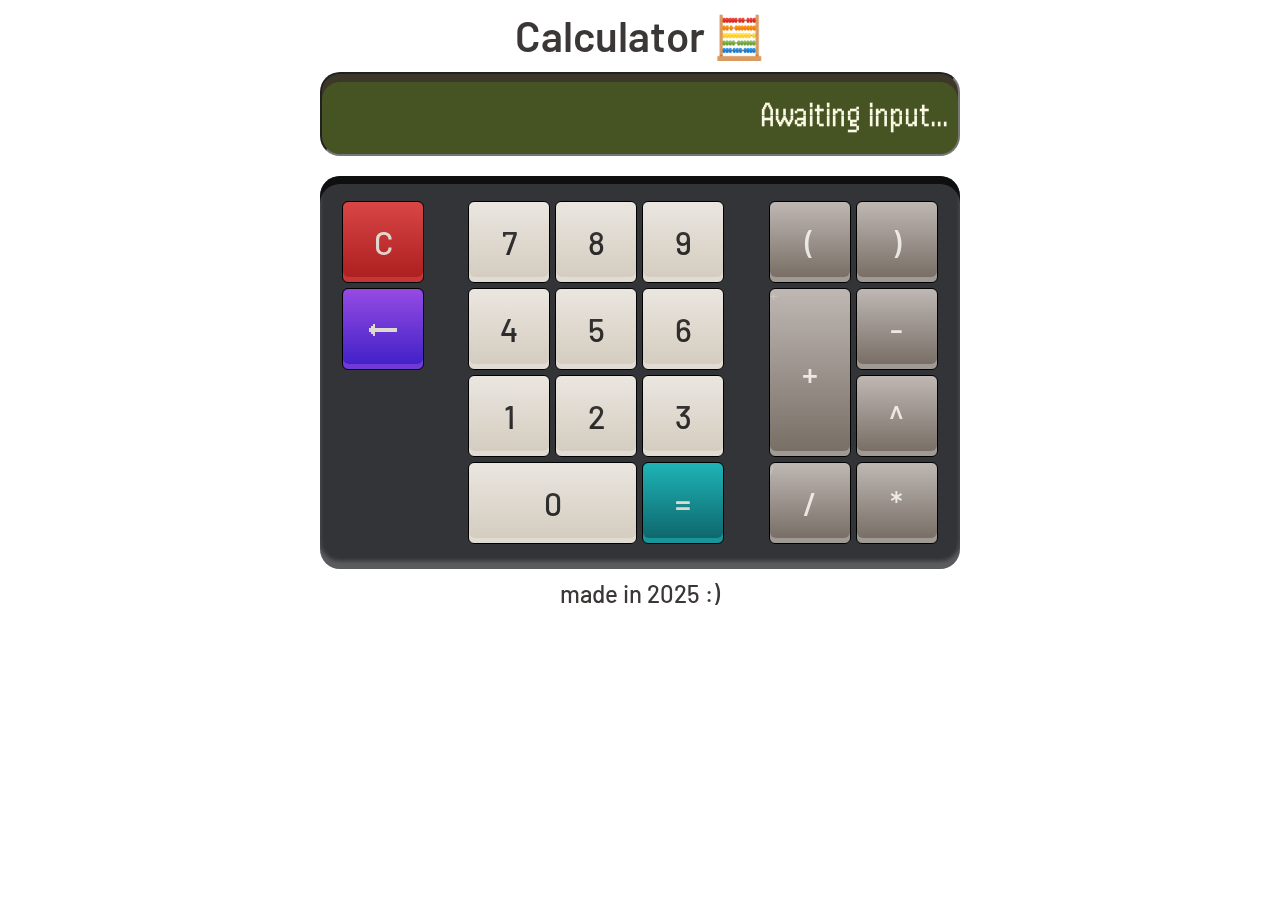
==== src/index.html @ a96f7158 "refactor: change the name of the main folder to src" ====
<!DOCTYPE html>
<html lang="en">
  <head>
    <meta charset="UTF-8" />
    <meta name="viewport" content="width=device-width, initial-scale=1.0" />
    
    <title>Calculator App</title>

    <link rel="preconnect" href="https://fonts.googleapis.com" />
    <link rel="preconnect" href="https://fonts.gstatic.com" crossorigin />
    <link
      href="https://fonts.googleapis.com/css2?family=Barlow:ital,wght@0,100;0,200;0,300;0,400;0,500;0,600;0,700;0,800;0,900;1,100;1,200;1,300;1,400;1,500;1,600;1,700;1,800;1,900&family=Handjet:wght@100..900&display=swap"
      rel="stylesheet"
    />

    <link rel="stylesheet" href="style.css" />
    <link rel="stylesheet" href="queries.css" />

    <script type="module" src="script.js"></script>
    <script type="module" src="keyMap.js"></script>
  </head>
  <body>
    <div class="wrapper">
      <header class="header">
        <h1 class="h1">Calculator 🧮</h1>
      </header>
      <main class="main">
        <div class="calculator">
          <input
            type="text"
            title="calculator"
            placeholder="Awaiting input..."
            class="calculator__screen"
            readonly
          />
          <div class="calculator__buttons">
            <div class="calculator__controller-buttons">
              <button
                class="calculator__button calculator__button--red"
                value="C"
              >
                <span class="calculator__button-text">C</span>
                <div class="calculator__button-under"></div>
              </button>
              <button
                class="calculator__button calculator__button--purple"
                value="Backspace"
              >
                <span class="calculator__button-text">🠔</span>
                <div class="calculator__button-under"></div>
              </button>
            </div>
            <div class="calculator__number-buttons">
              <button class="calculator__button" value="7">
                <span class="calculator__button-text">7</span>
                <div class="calculator__button-under"></div>
              </button>
              <button class="calculator__button" value="8">
                <span class="calculator__button-text">8</span>
                <div class="calculator__button-under"></div>
              </button>
              <button class="calculator__button" value="9">
                <span class="calculator__button-text">9</span>
                <div class="calculator__button-under"></div>
              </button>
              <button class="calculator__button" value="4">
                <span class="calculator__button-text">4</span>
                <div class="calculator__button-under"></div>
              </button>
              <button class="calculator__button" value="5">
                <span class="calculator__button-text">5</span>
                <div class="calculator__button-under"></div>
              </button>
              <button class="calculator__button" value="6">
                <span class="calculator__button-text">6</span>
                <div class="calculator__button-under"></div>
              </button>
              <button class="calculator__button" value="1">
                <span class="calculator__button-text">1</span>
                <div class="calculator__button-under"></div>
              </button>
              <button class="calculator__button" value="2">
                <span class="calculator__button-text">2</span>
                <div class="calculator__button-under"></div>
              </button>
              <button class="calculator__button" value="3">
                <span class="calculator__button-text">3</span>
                <div class="calculator__button-under"></div>
              </button>
              <button
                class="calculator__button calculator__button--zero"
                value="0"
              >
                <span class="calculator__button-text">0</span>
                <div class="calculator__button-under"></div>
              </button>
              <button
                class="calculator__button calculator__button--equals calculator__button--blue"
                value="="
              >
                <span class="calculator__button-text">=</span>
                <div class="calculator__button-under"></div>
              </button>
            </div>
            <div class="calculator__operations-buttons">
              <button
                class="calculator__button calculator__button--operation"
                value="("
              >
              <span class="calculator__button-text">(</span>

                <div class="calculator__button-under"></div>
              </button>
              <button
                class="calculator__button calculator__button--operation"
                value=")"
              >
              <span class="calculator__button-text">)</span>

                <div class="calculator__button-under"></div>
              </button>
              <button
                class="calculator__button--plus calculator__button calculator__button--operation "
                value="+"
              >
              <span class="calculator__button-text">+</span>

                <div class="calculator__button-under">+</div>
              </button>
              <button
                class="calculator__button calculator__button--operation"
                value="-"
              >
              <span class="calculator__button-text">-</span>

                <div class="calculator__button-under"></div>
              </button>
              <button
                class="calculator__button calculator__button--operation"
                value="^"
              >
              <span class="calculator__button-text">^
              </span>

                <div class="calculator__button-under"></div>
              </button>
              <button
                class="calculator__button calculator__button--operation"
                value="/"
              >
              <span class="calculator__button-text">/</span>

                <div class="calculator__button-under">/</div>
              </button>
              <button
                class="calculator__button calculator__button--operation"
                value="*"
              >
              <span class="calculator__button-text">*</span>
                <div class="calculator__button-under"></div>
              </button>
            </div>
          </div>
        </div>
      </main>
      <footer class="footer">
        <p class="p">made in 2025 :)</p>
      </footer>
    </div>
  </body>
</html>
---- src/style.css ----
:root {
  --font-family: "Barlow", sans-serif;
  --second-family: "Handjet", sans-serif;
}

* {
  margin: 0;
  padding: 0;
  box-sizing: border-box;
}

html {
  font-size: 10px;
}

.p {
  font-family: var(--font-family);
  font-weight: 500;
  font-size: 2.4rem;
  color: #3c3737;
  text-align: center;
}

.h1 {
  font-family: var(--font-family);
  font-weight: 600;
  font-size: 4.2rem;
  color: #3c3737;
}

.wrapper {
  width: 100%;
  display: flex;
  flex-direction: column;
  justify-content: center;
  align-items: center;
  margin: 0 auto;
  padding: 10px 60px;
}

.calculator {
  padding: 10px 0;
  gap: 20px;
  display: flex;
  flex-direction: column;
}

.calculator__screen {
  border-radius: 20px;
  height: 84px;
  background-color: #465423;
  stroke-width: 2px;
  stroke: #333;
  box-shadow: inset 0 8px 0 0 rgba(55, 43, 43, 0.7);
  font-family: var(--second-family);
  font-weight: 500;
  font-size: 3.6rem;
  text-align: end;
  color: #fbf8e3;
  padding: 10px;
}

.calculator__screen::placeholder {
  color: #fbf8e3;
}

.calculator__buttons {
  display: flex;
  justify-content: space-around;
  padding: 20px 0;
  background: #323437;
  stroke-width: 2px;
  stroke: #333;
  box-shadow: inset 0 8px 0 0 rgba(0, 0, 0, 0.7),
    inset 0 -8px 4px 0 rgba(255, 255, 255, 0.2);
  width: 50vw;
  max-width: 700px;
  min-width: 543px;
  border-radius: 20px;
}

.calculator__button {
  border-radius: 6px;
  border: 1px solid #000;
  width: 82px;
  height: 82px;
  display: flex;
  justify-content: center;
  align-items: center;
  background-color: #e1dcd3;
  color: #333;
}

.calculator__button:hover {
  height: 77px;
  margin-top: 5px;
  align-self: flex-end;
}

.calculator__button.pressed {
  height: 77px;
  margin-top: 5px;
  align-self: flex-end;
}

.calculator__button:hover .calculator__button-under {
  height: 100%;
}

.calculator__button.pressed .calculator__button-under {
  height: 100%;
}

.calculator__button-text {
  position: absolute;
  font-family: var(--font-family);
  font-weight: 500;
  font-size: 3.2rem;
  text-align: center;
}

.calculator__button-under {
  display: flex;
  align-self: flex-start;
  border-radius: 6px;
  width: 100%;
  height: calc(100% - 5px);
  background: linear-gradient(
    to bottom,
    rgb(211, 202, 202) 0%,
    rgb(21, 18, 18) 100%
  );
  mix-blend-mode: overlay;
  opacity: 0.5;
}

.calculator__controller-buttons {
  display: flex;
  flex-direction: column;
  gap: 0.5rem;
  padding: 0.5rem;
}

.calculator__number-buttons {
  display: grid;
  grid-gap: 0.5rem;
  grid-template-columns: 1fr 1fr 1fr;
  padding: 0.5rem;
}

.calculator__button--zero {
  grid-column: span 2;
  width: 100%;
}

.calculator__operations-buttons {
  display: grid;
  grid-gap: 0.5rem;
  grid-template-columns: 1fr 1fr;
  padding: 0.5rem;
}

.calculator__button--plus {
  grid-row: span 2;
  height: 100%;
}

.calculator__button--plus:hover {
  height: calc(100% - 5px);
  margin-top: 5px;
  align-self: flex-end;
}

.calculator__button--plus.pressed {
  height: calc(100% - 5px);
  margin-top: 5px;
  align-self: flex-end;
}

.calculator__button--operation {
  background-color: #a09a94;
  color: #eeebe5;
}

.calculator__button--red {
  background-color: rgb(198, 54, 54);
  color: #e1dcd3;
}

.calculator__button--purple {
  background-color: rgb(113, 58, 216);
  color: #e1dcd3;
}

.calculator__button--blue {
  background-color: rgb(23, 149, 153);
  color: #e1dcd3;
}
---- src/queries.css ----
@media (max-width: 827px) {
  html {
    font-size: 9px;
  }
}

@media (max-width: 700px) {
  .calculator__buttons {
    width: 90vw;
    min-width: 450px;
  }
}

@media (max-width: 700px) {
  .calculator__button {
    width: 60px;
    height: 60px;
  }
  .calculator__button--zero {
    grid-column: span 2;
    width: 100%;
  }
  .calculator__button--plus {
    grid-row: span 2;
    height: 100%;
  }
  .calculator__button:hover {
    height: 55px;
    margin-top: 5px;
    align-self: flex-end;
  }
  .calculator__button--plus:hover {
    height: calc(100% - 5px);
    margin-top: 5px;
    align-self: flex-end;
  }
}
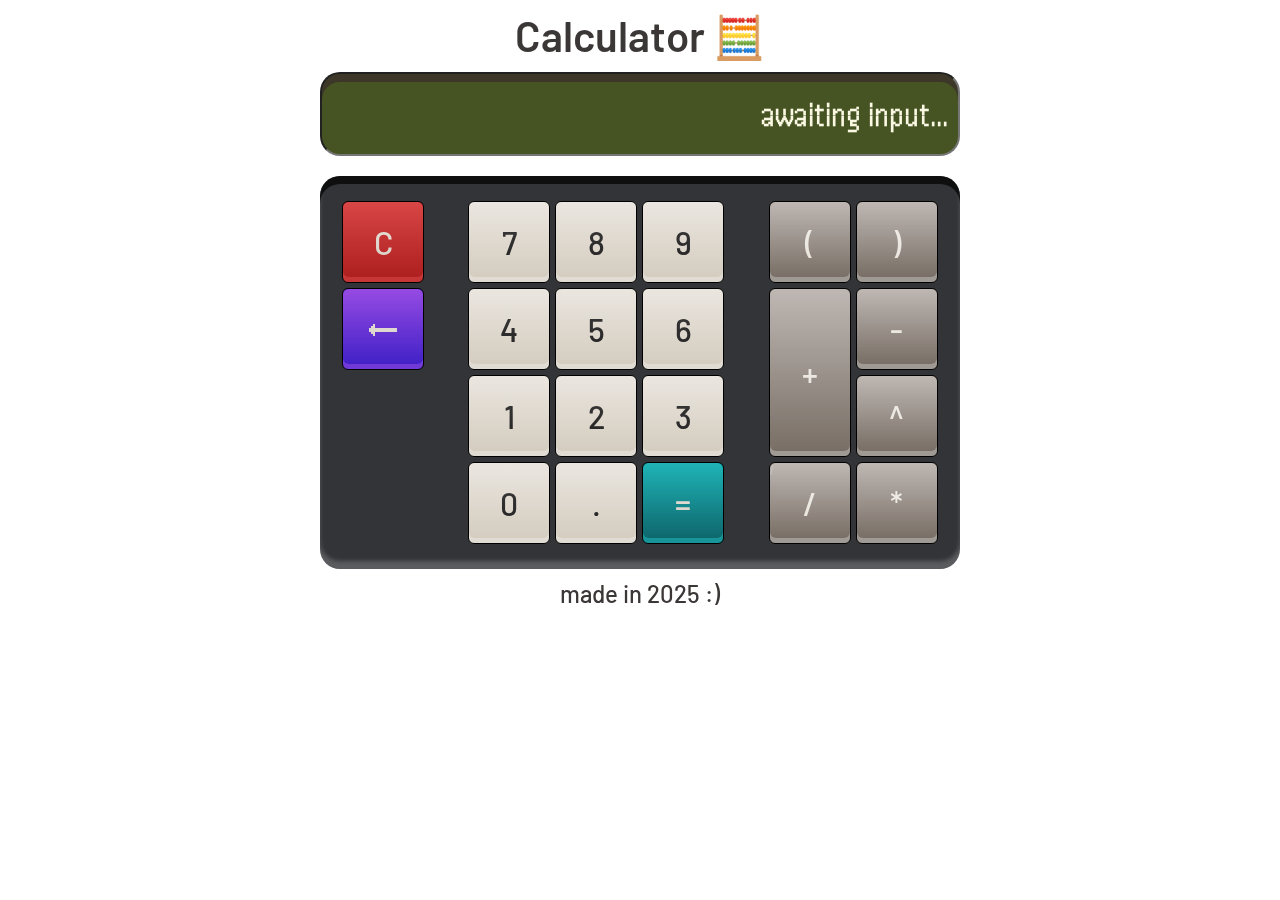
==== commit 4ae0784c: "feat: correct and implement logic; add floating point numbers math" ====
--- a/src/index.html
+++ b/src/index.html
@@ -29,7 +29,7 @@
           <input
             type="text"
             title="calculator"
-            placeholder="Awaiting input..."
+            placeholder="awaiting input..."
             class="calculator__screen"
             readonly
           />
@@ -88,10 +88,17 @@
                 <div class="calculator__button-under"></div>
               </button>
               <button
-                class="calculator__button calculator__button--zero"
+                class="calculator__button"
                 value="0"
               >
                 <span class="calculator__button-text">0</span>
+                <div class="calculator__button-under"></div>
+              </button>
+              <button
+                class="calculator__button"
+                value="."
+              >
+                <span class="calculator__button-text">.</span>
                 <div class="calculator__button-under"></div>
               </button>
               <button
@@ -125,7 +132,7 @@
               >
               <span class="calculator__button-text">+</span>
 
-                <div class="calculator__button-under">+</div>
+                <div class="calculator__button-under"></div>
               </button>
               <button
                 class="calculator__button calculator__button--operation"
--- a/src/queries.css
+++ b/src/queries.css
@@ -29,6 +29,11 @@
     margin-top: 5px;
     align-self: flex-end;
   }
+  .calculator__button.pressed {
+    height: 55px;
+    margin-top: 5px;
+    align-self: flex-end;
+  }
   .calculator__button--plus:hover {
     height: calc(100% - 5px);
     margin-top: 5px;
